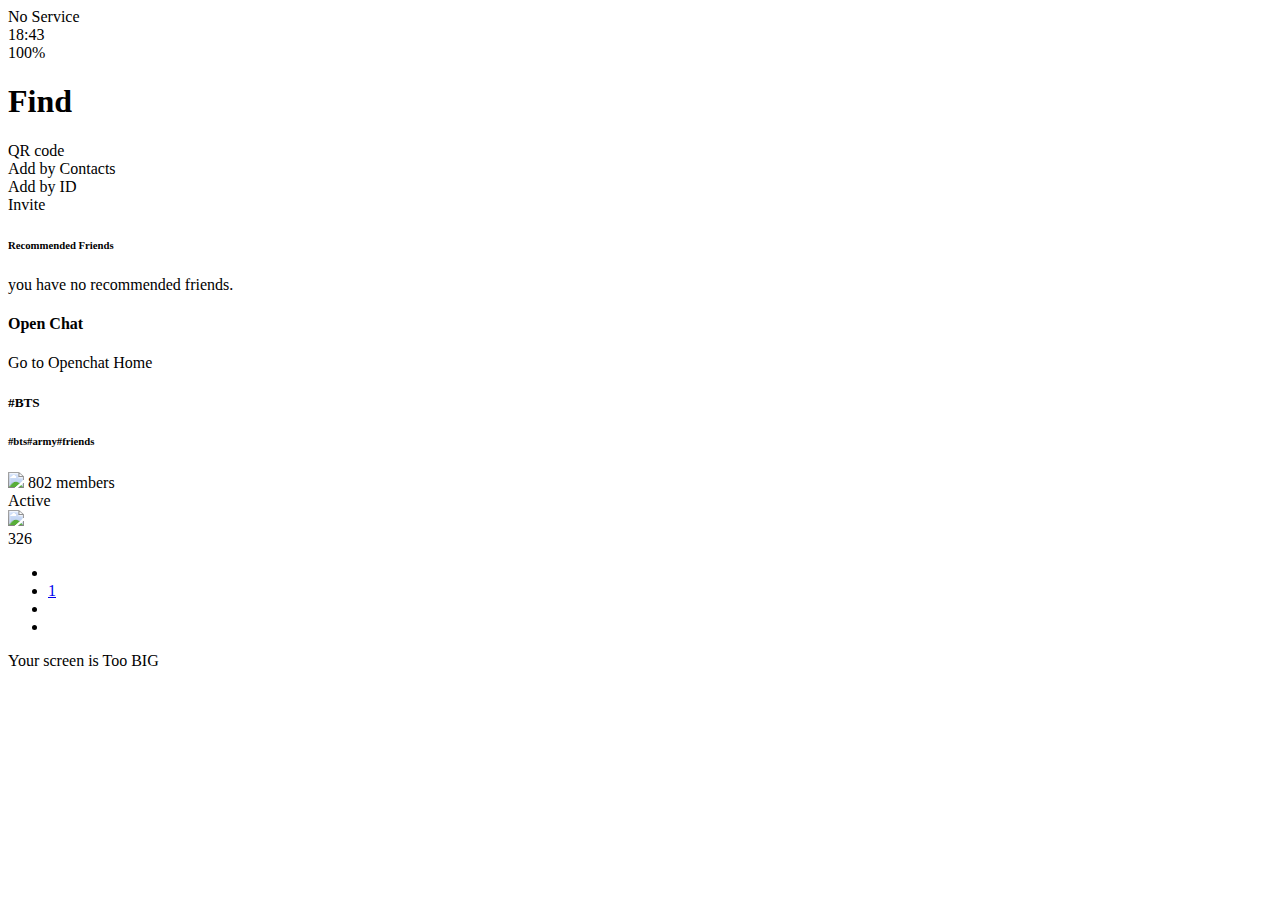
==== find.html @ b0a0f80d "hard" ====
<!DOCTYPE html>
<html land="en">
    <head>
        <link href="css/styles.css" rel="stylesheet" >
        <meta chatset="UTF-8" />
        <meta name="viewpoint" content="width=device-width, initial-scale=1.0"/>
        <title>Find - KoKoa Clone</title>
    </head>
    <body>
        <div class="status-bar">
            <div class="status-bar_column">
                <span>No Service</span>
                <i class="fas fa-wifi"></i>
                <!-- TO do : Wifi Icon -->
            </div>
            <div class="status-bar_column">
                <span>18:43</span>
            </div>
            <div class="status-bar_column">
                <span>100%</span>
                <i class="fas fa-battery-full"></i>
                <i class="fas fa-bolt"></i>
                <!--Battery Icon-->
                <!--Lightning Icon-->
            </div>
        </div>

        <header class="screen-header">
            <h1 class="screen-header-title">Find</h1>
            <div class="screen-header-icons">
                <span><i class="fas fa-search fa-lg"></i></span>
              
                <span><a href="setting.html"><i class="fas fa-cog fa-lg"></i></a></span>
            </div>
        </header>

      
        <main class="main-screen">
        <div class="icon-row">
            <div class="icon-row-icon">
                <i class="fas fa-qrcode"></i>
                <span>QR code</span></div>
            <div class="icon-row-icon">
                <i class="far fa-address-book"></i>
                <span>Add by Contacts</span></div>
            <div class="icon-row-icon">
                <i class="fas fa-fingerprint"></i>
                <span>Add by ID</span></div>
            <div class="icon-row-icon">
                <i class="far fa-envelope"></i>
                <span>Invite</span></div>
        </div>
        <div class="recommeded-friends">
            <h6 class="recommeded-friends__title">Recommended Friends</h6>
            <span>you have no recommended friends.</span>
        </div>

        <div class="open-chat">
            <div class="open-chat__header">
                <h4 class="open-chat__title">Open Chat</h4>
                <span>Go to Openchat Home<i class="fas fa-chevron-right fa-xs"></i></span>
            </div>
            <div class="open-post">
                <div class="open-post__column">
                    <h5 class="open-post__title">#BTS</h5>
                    <h6 class="open-post__hashtags">#bts#army#friends</h6>
                    <div class="open-post__members">
                        <img src="https://external-content.duckduckgo.com/iu/?u=https%3A%2F%2Ftse1.mm.bing.net%2Fth%3Fid%3DOIP.YYdqTB5psmgFY1TjqbGRDAHaGS%26pid%3DApi&f=1" />
                        <span class="open-post__members-count">802 members</span> 
                        <div class="divider"></div>
                        <span class="open-post__members-status">Active</span>

                    </div>
                </div>
                <div class="open-post__column">
                    <div class="open-post__photo">
                        <img src="https://external-content.duckduckgo.com/iu/?u=https%3A%2F%2Ftse1.mm.bing.net%2Fth%3Fid%3DOIP.YYdqTB5psmgFY1TjqbGRDAHaGS%26pid%3DApi&f=1" />
                    
                    <div class="open-post__heart-count">
                        <i class="fas fa-heart"></i>
                        <span>326</span>
                    </div>
                    </div>
                </div>
            </div>
        </div>
        </main>
 

       <nav class="nav">
           <ul class="nav-list">
               <li class="nav-btn">
                   <a class="nav-link" href="friends.html">
                    <i class="far fa-user fa-2x"></i></a>
                </li>
               <li class="nav-btn">
                   <a class="nav-link" href="chats.html">
                       <span class="nav-notification badge">1</span>
                       <i class="far fa-comment fa-2x"></i></a>
                </li>
               <li class="nav-btn">
                   <a class="nav-link" href="find.html"><i class="fas fa-search fa-2x"></i></a>
                </li>
               <li class="nav-btn">
                   <a class="nav-link" href="more.html">
                       <span class="nav-newdot"></span>
                       <i class="fas fa-ellipsis-h fa-2x"></i></a>
                </li>
           </ul>
       </nav>

       
       
    
        
    </div>

    <div id="no-mobile">
        <span>Your screen is Too BIG</span>
      </div>
    <script src="http://kit.fontawesome.com/6478f529f2.js" crossingin="anonymous"></script>
    </body>
</html>
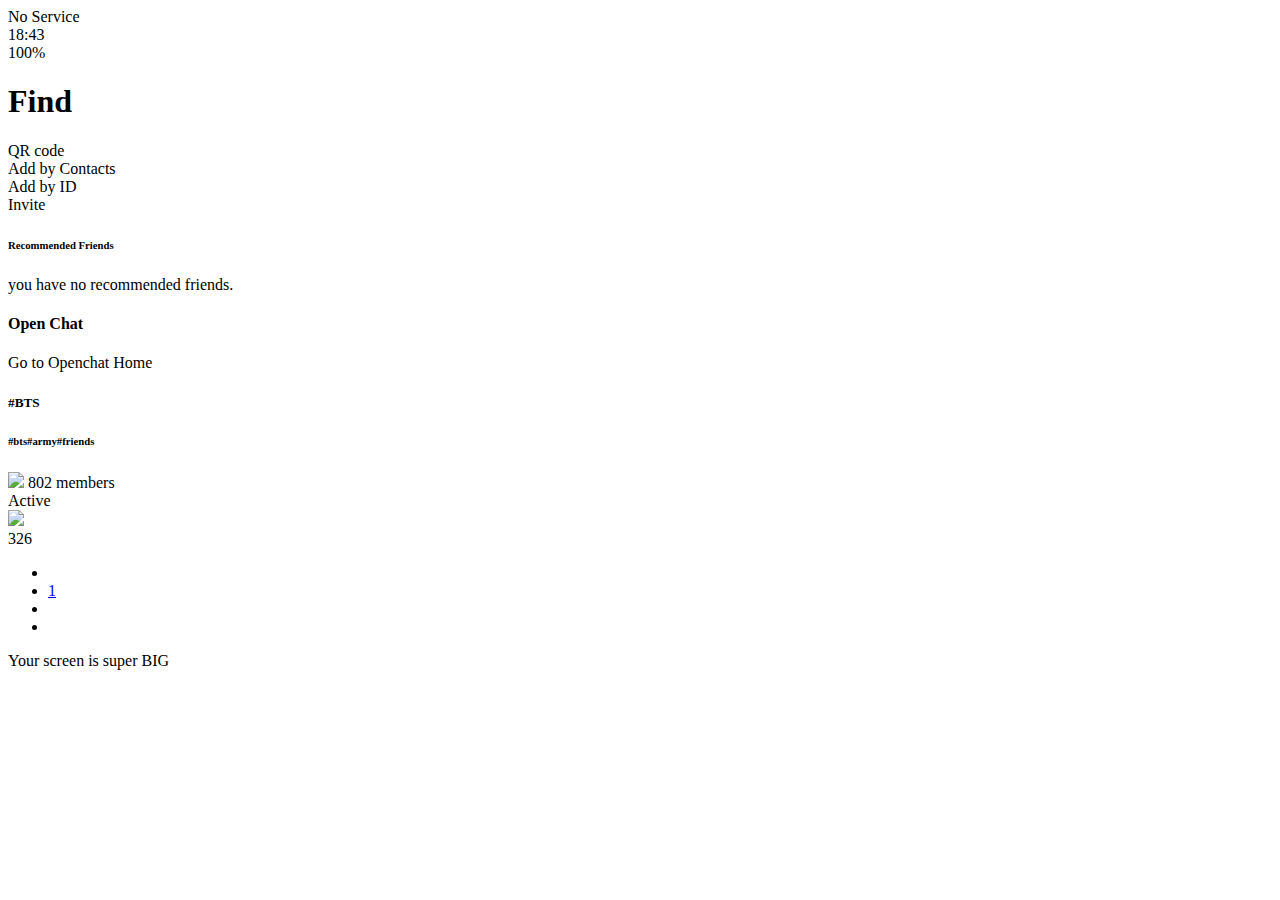
==== commit d590b83e: "too->super" ====
--- a/find.html
+++ b/find.html
@@ -116,7 +116,7 @@
     </div>
 
     <div id="no-mobile">
-        <span>Your screen is Too BIG</span>
+        <span>Your screen is super BIG</span>
       </div>
     <script src="http://kit.fontawesome.com/6478f529f2.js" crossingin="anonymous"></script>
     </body>
